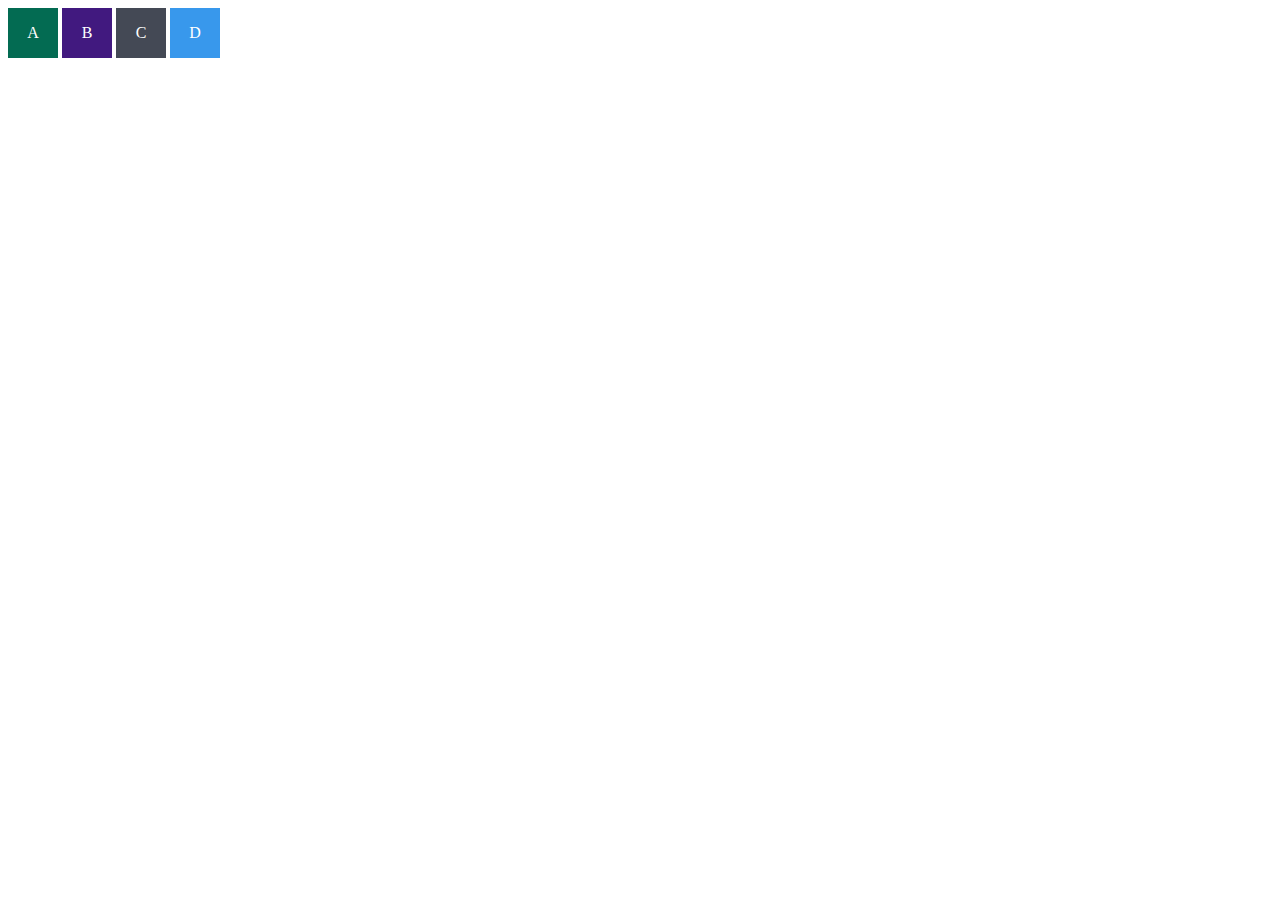
==== 1_fundamentos/bloco-03-introducao-a-html-e-css/dia-03-html-css-seletores-e-posicionamento/index.html @ 9952cd10 "Modelos de caixas no CSS." ====
<!DOCTYPE html>
<html lang="en">
<head>
  <meta charset="UTF-8">
  <meta name="viewport" content="width=device-width, initial-scale=1.0">
  <title>Exercício de Fixação: box model</title>
  <link rel="stylesheet" href="style.css">
</head>
<body>
  <div class="caixa width-and-height" style="background: #036b52">A</div>
  <div class="caixa width-and-height padding" style="background: #41197f;">B</div>
  <div class="caixa width-and-height padding margin" style="background: #444955">C</div>
  <div class="caixa width-and-height padding margin border" style="background: #3898EC">D</div>
</body>
</html>
---- 1_fundamentos/bloco-03-introducao-a-html-e-css/dia-03-html-css-seletores-e-posicionamento/style.css ----
.caixa {
    color: white;
    display: inline-block;
    line-height: 50px;
    text-align: center;
    vertical-align: top;
  }
  
  .width-and-height {
    height: 50px;
    width: 50px;
  }
  
  /* insira na classe abaixo um padding de 20px para aplicá-lo aos itens B, C e D */
  .padding {
  
  }
  
  /* insira na classe abaixo uma margem de 30px para aplicá-la aos itens C e D */
  .margin {
  
  }
  
  /* insira na classe abaixo uma borda com valor '5px solid black' para aplicá-la ao item D */
  .border {
  
  }
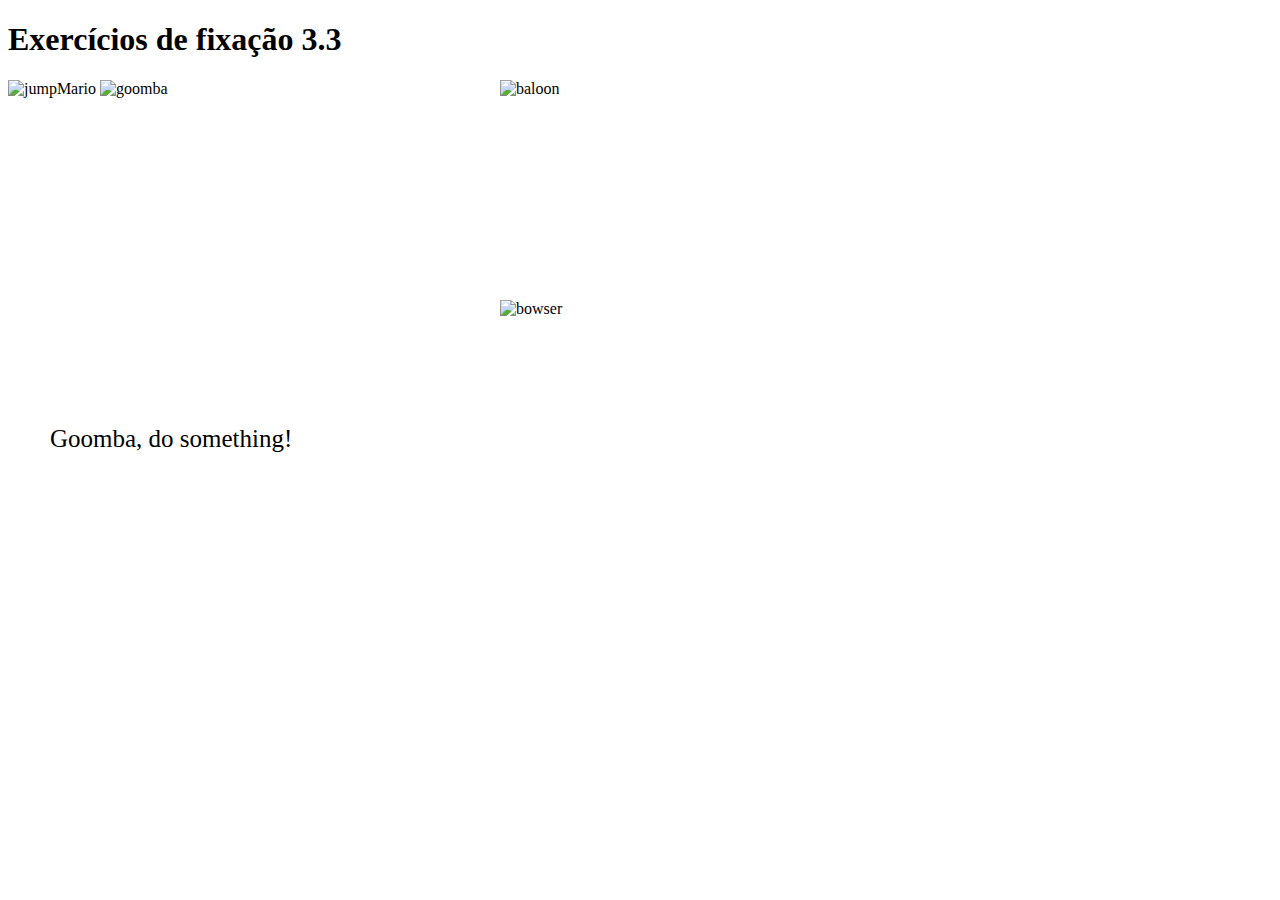
==== commit 0e30430b: "Posicione o Mário acima do Goomba." ====
--- a/1_fundamentos/bloco-03-introducao-a-html-e-css/dia-03-html-css-seletores-e-posicionamento/index.html
+++ b/1_fundamentos/bloco-03-introducao-a-html-e-css/dia-03-html-css-seletores-e-posicionamento/index.html
@@ -1,15 +1,18 @@
 <!DOCTYPE html>
-<html lang="en">
-<head>
-  <meta charset="UTF-8">
-  <meta name="viewport" content="width=device-width, initial-scale=1.0">
-  <title>Exercício de Fixação: box model</title>
-  <link rel="stylesheet" href="style.css">
-</head>
-<body>
-  <div class="caixa width-and-height" style="background: #036b52">A</div>
-  <div class="caixa width-and-height padding" style="background: #41197f;">B</div>
-  <div class="caixa width-and-height padding margin" style="background: #444955">C</div>
-  <div class="caixa width-and-height padding margin border" style="background: #3898EC">D</div>
-</body>
+<html lang="pt-br">
+  <head>
+    <meta charset="UTF-8">
+    <title>Posicionamento de elementos</title>
+    <link rel="stylesheet" href="./style.css" />
+  </head>
+  <body>
+    <h1>Exercícios de fixação 3.3</h1>
+    <img src="https://bit.ly/39HLUyi" alt="jumpMario" class="super-mario" />
+    <img src="https://bit.ly/3arGfMc" alt="goomba" class="goomba" />
+    <img src="https://bit.ly/3AVnjks" alt="bowser" class="bowser" />
+    <p class="speach">
+      Goomba, do something!
+    </p>
+    <img src="https://bit.ly/3tmxgED" alt="baloon" class="baloon" />
+  </body>
 </html>--- a/1_fundamentos/bloco-03-introducao-a-html-e-css/dia-03-html-css-seletores-e-posicionamento/style.css
+++ b/1_fundamentos/bloco-03-introducao-a-html-e-css/dia-03-html-css-seletores-e-posicionamento/style.css
@@ -1,27 +1,31 @@
-.caixa {
-    color: white;
-    display: inline-block;
-    line-height: 50px;
-    text-align: center;
-    vertical-align: top;
+.super-mario {
+    width: 200px;
+    z-index: 1;
+    position: absolute;
   }
   
-  .width-and-height {
-    height: 50px;
-    width: 50px;
+  .goomba {
+    width: 100px;
+    left: 300px;
+    position: absolute;
+    left: 100px;
   }
   
-  /* insira na classe abaixo um padding de 20px para aplicá-lo aos itens B, C e D */
-  .padding {
-  
+  .baloon {
+    position: absolute;
+    left: 500px;
   }
   
-  /* insira na classe abaixo uma margem de 30px para aplicá-la aos itens C e D */
-  .margin {
-  
+  .speach {
+    font-size: 25px;
+    position: absolute;
+    left: 50px;
+    top: 400px;
   }
   
-  /* insira na classe abaixo uma borda com valor '5px solid black' para aplicá-la ao item D */
-  .border {
-  
+  .bowser {
+    width: 200px;
+    position: absolute;
+    left: 500px;
+    top: 300px;
   }